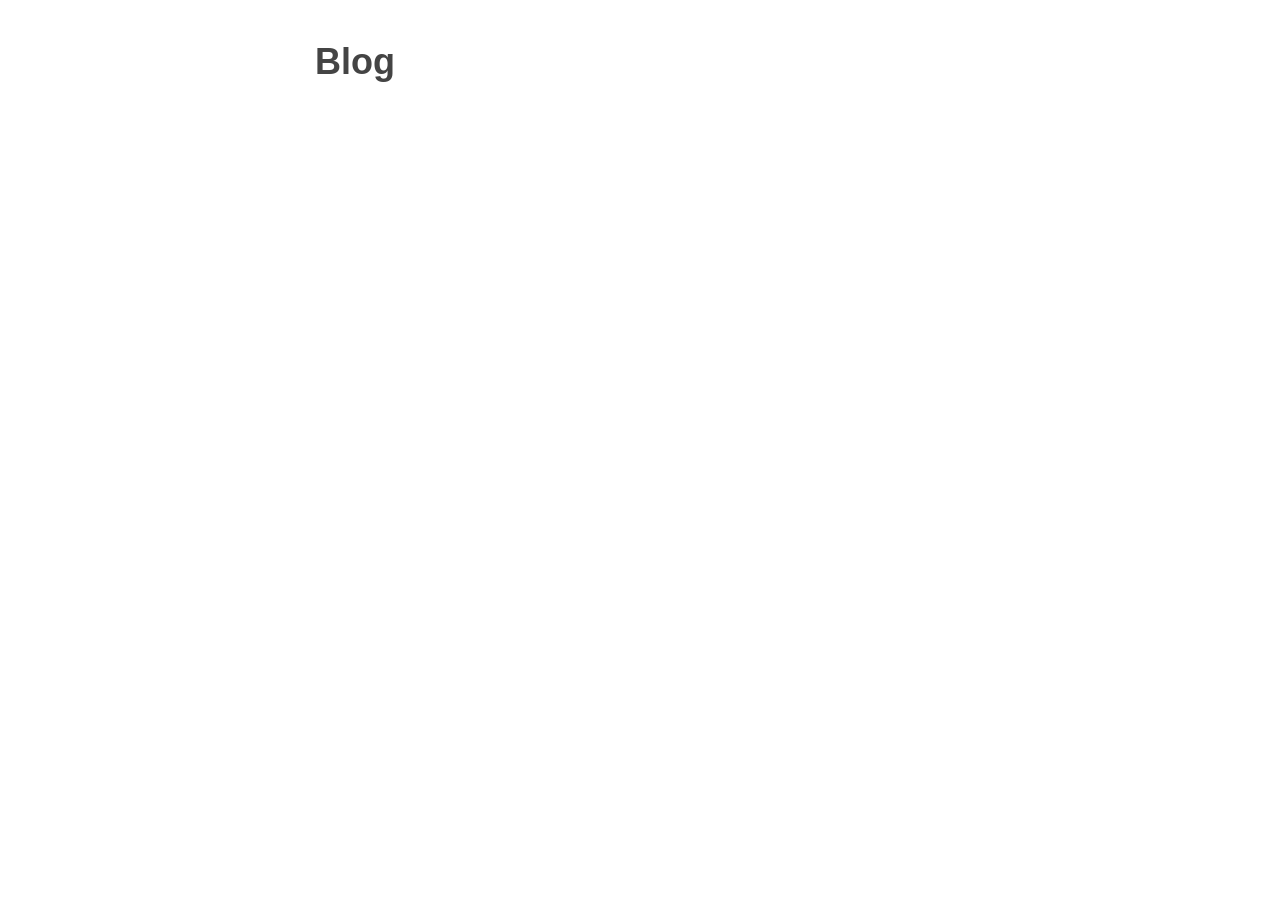
==== blog/index.html @ 50b07397 "Initial commit." ====
<html>
    <head>
        <meta charset="utf-8">
        <meta name="viewport" content="width=device-width, initial-scale=1">
        <title>ahepp.dev</title>
        <link rel="stylesheet" href="../style.css" />
    </head>
    <body>
        <h1>Blog</h1>
        <ul>
        </ul>
    </body>
</html>
---- style.css ----
body {
    max-width: 650px;
    margin: 40px auto;
    padding: 0 10px;
    font: 18px/1.5 -apple-system, BlinkMacSystemFont, "Segoe UI", Roboto, "Helvetica Neue", Arial, "Noto Sans", sans-serif, "Apple Color Emoji", "Segoe UI Emoji", "Segoe UI Symbol", "Noto Color Emoji";
    color:#444
}
h1, h2, h3 {
    line-height:1.2
}
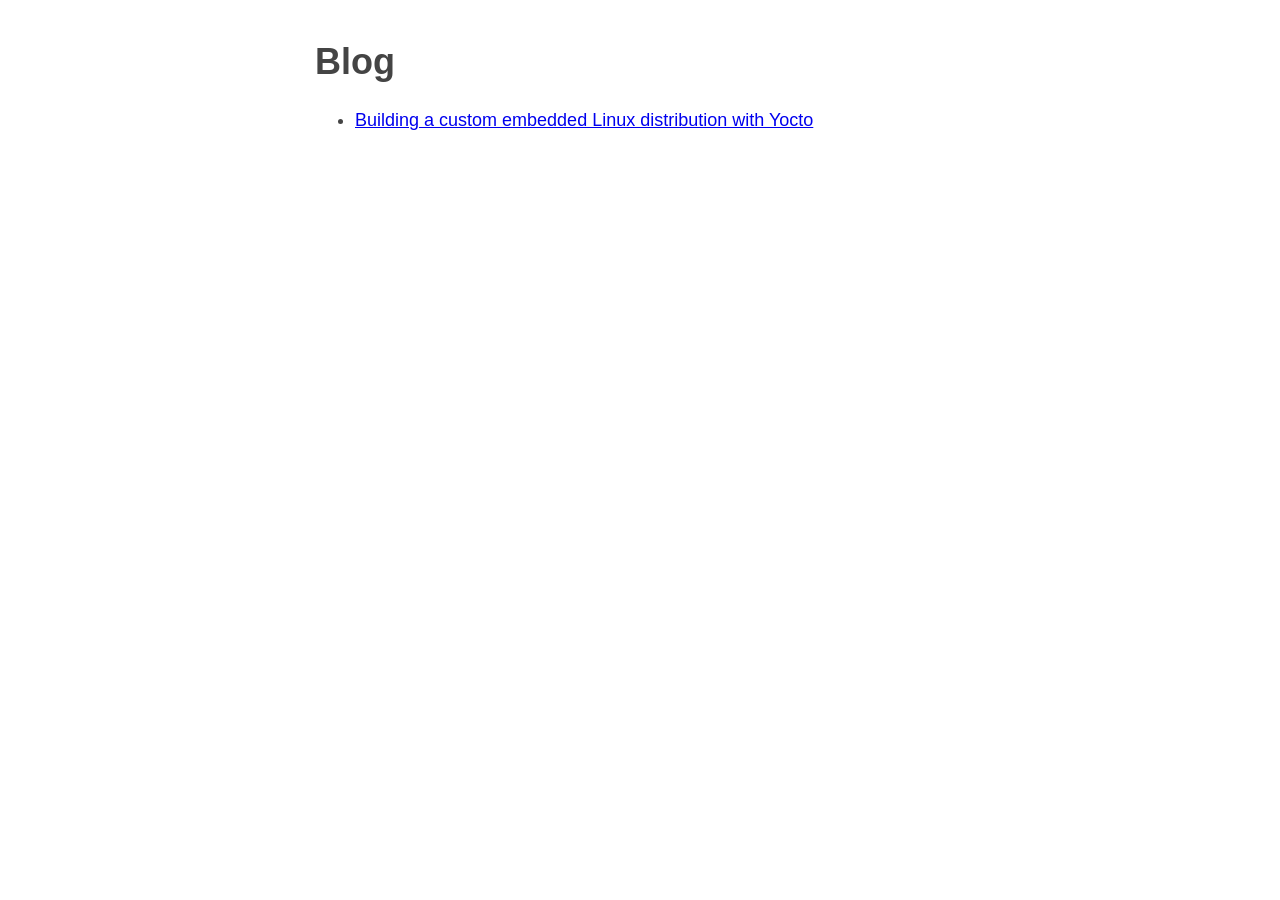
==== commit 35a80095: "Add yocto blog post." ====
--- a/blog/index.html
+++ b/blog/index.html
@@ -8,6 +8,7 @@
     <body>
         <h1>Blog</h1>
         <ul>
+            <li><a href="yocto.html">Building a custom embedded Linux distribution with Yocto</a></li>
         </ul>
     </body>
 </html>
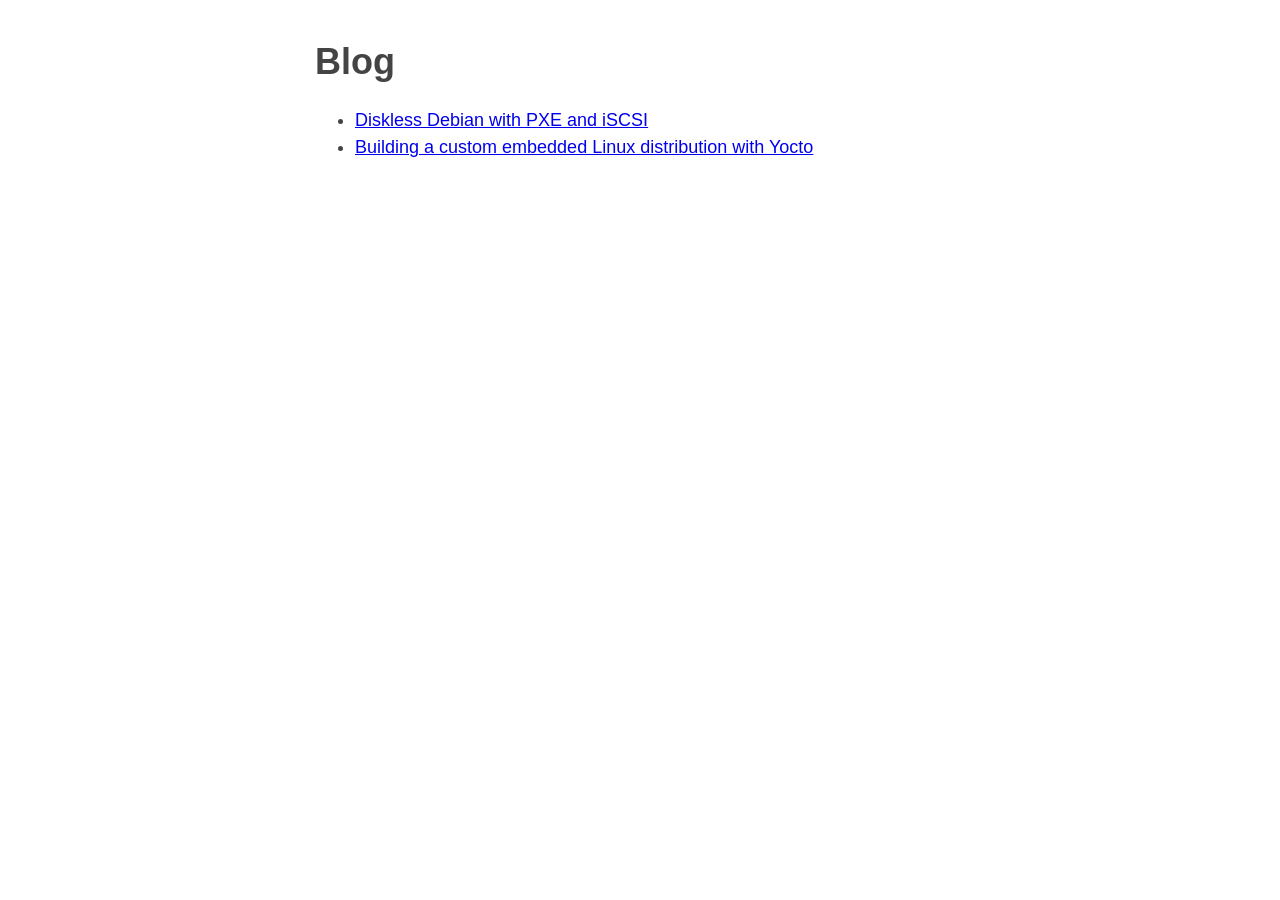
==== commit 775ba60d: "Add diskless blog post." ====
--- a/blog/index.html
+++ b/blog/index.html
@@ -8,6 +8,7 @@
     <body>
         <h1>Blog</h1>
         <ul>
+            <li><a href="diskless.html">Diskless Debian with PXE and iSCSI</a></li>
             <li><a href="yocto.html">Building a custom embedded Linux distribution with Yocto</a></li>
         </ul>
     </body>
